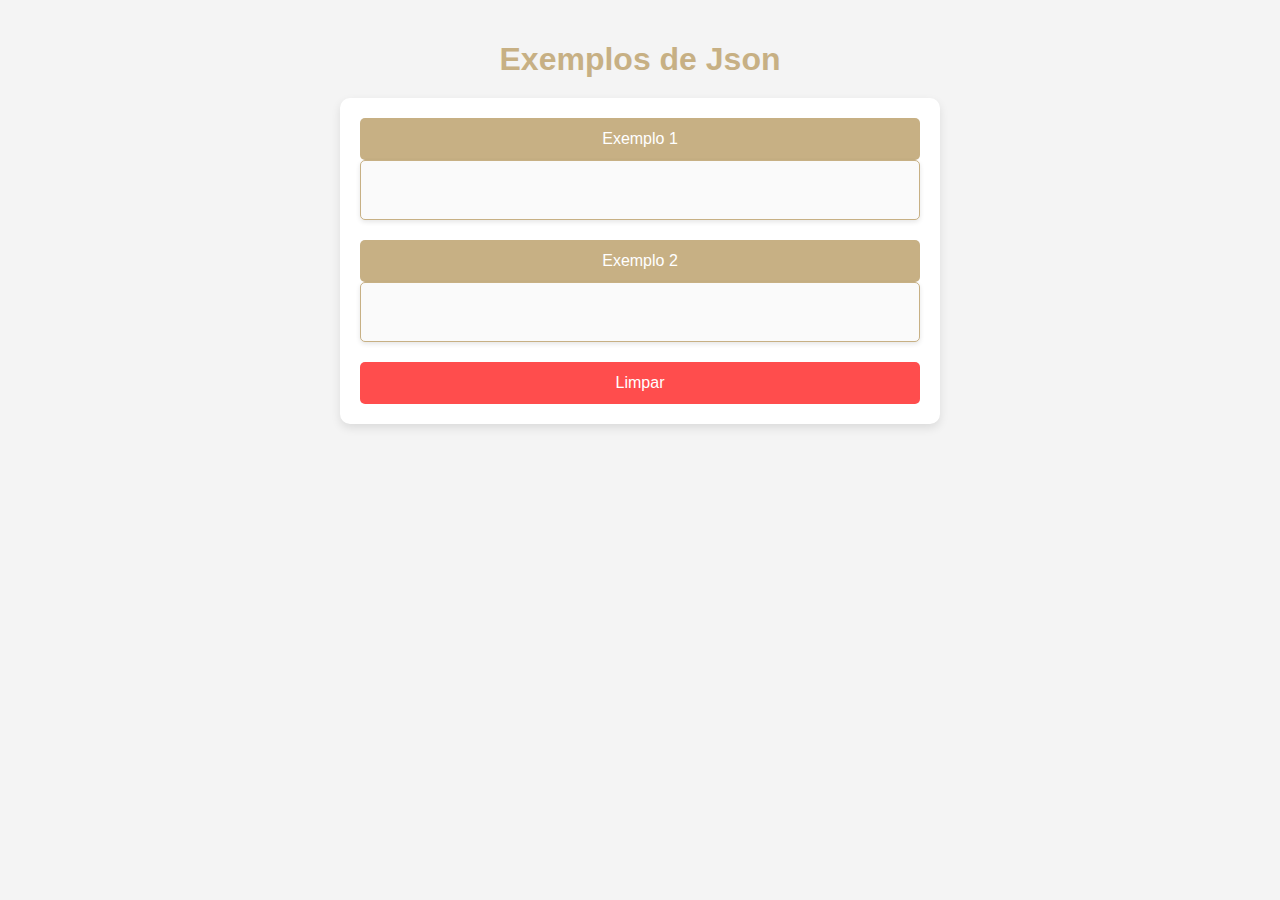
==== Aula-2/index.html @ 2ff20198 "aula-2 / exemplo 2" ====
<!DOCTYPE html>
<html lang="pt">
<head>
    <meta charset="UTF-8">
    <meta name="viewport" content="width=device-width, initial-scale=1.0">
    <meta http-equiv="X-UA-Compatible" content="ie=edge">
    <title>Aula 2</title>
    <link rel="stylesheet" href="./style.css">
    <link rel="icon" href="favicon.ico" type="image/x-icon">
    <script src="https://code.jquery.com/jquery-3.7.1.min.js" integrity="sha256-/JqT3SQfawRcv/BIHPThkBvs0OEvtFFmqPF/lYI/Cxo=" crossorigin="anonymous"></script>
    <script defer="defer" src="./script.js"></script>
</head>
<body>
    <h1>Exemplos de Json</h1>
    
    <div class="container">
        <div class="button-group">
            <input type="button" name="button1" id="button1" value="Exemplo 1">
            <div id="resultado1"></div>
        </div>

        <div class="button-group">
            <input type="button" name="button2" id="button2" value="Exemplo 2">
            <div id="resultado2"></div>
        </div>

        <input type="button" name="limpar" id="limpar" value="Limpar">
    </div>
</body>
</html>
---- Aula-2/style.css ----
* {
    box-sizing: border-box; 
}

body {
    font-family: 'Roboto', sans-serif; 
    background-color: #f4f4f4; 
    color: #333; 
    margin: 0;
    padding: 20px; 
}

h1 {
    text-align: center; 
    margin-bottom: 20px; 
    color: #C7B084; 
}

.container {
    max-width: 600px; 
    margin: 0 auto; 
    padding: 20px; 
    background-color: white; 
    border-radius: 10px; 
    box-shadow: 0 4px 10px rgba(0, 0, 0, 0.1);
}

.button-group {
    margin-bottom: 20px; 
}

input[type="button"] {
    background-color: #C7B084; 
    color: white; 
    border: none; 
    border-radius: 5px; 
    padding: 12px 20px; 
    cursor: pointer;
    font-size: 16px; 
    transition: background-color 0.3s, transform 0.2s; 
    display: block; 
    width: 100%; 
}

input[type="button"]:hover {
    background-color: #a88a6d; 
    transform: scale(1.05); 
}

#resultado1, #resultado2 {
    background-color: #fafafa; 
    border: 1px solid #C7B084; 
    border-radius: 5px; 
    padding: 15px; 
    min-height: 60px; 
    box-shadow: 0 2px 5px rgba(0, 0, 0, 0.1); 
    transition: background-color 0.3s;
}

#resultado1:hover, #resultado2:hover {
    background-color: #eaeaea;
}

/* Estilo para o botão Limpar */
#limpar {
    background-color: #ff4d4d; 
}

#limpar:hover {
    background-color: #ff1a1a; 
}
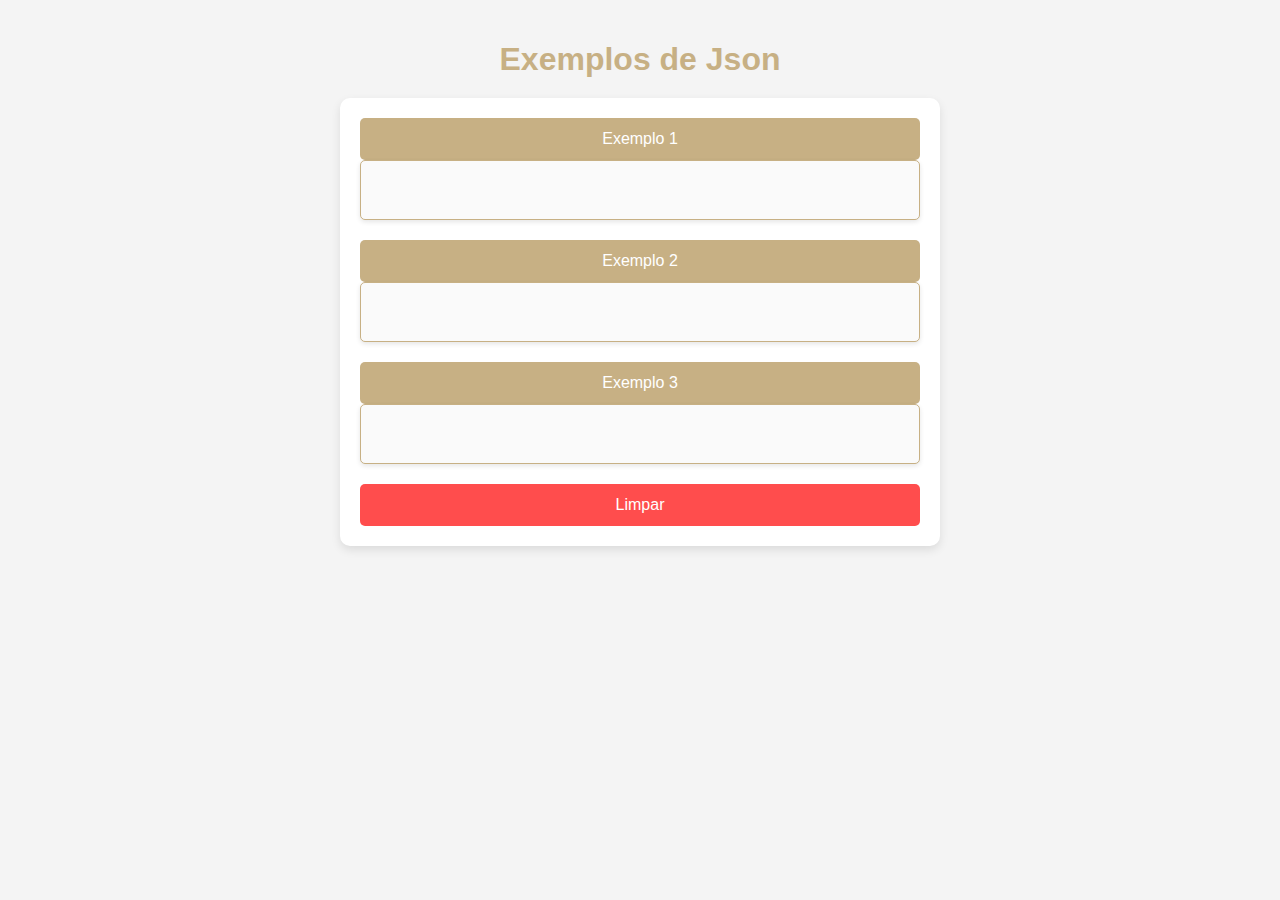
==== commit fab2ff14: "finish" ====
--- a/Aula-2/index.html
+++ b/Aula-2/index.html
@@ -24,6 +24,12 @@
             <div id="resultado2"></div>
         </div>
 
+        <div class="button-group">
+            <input type="button" name="button3" id="button3" value="Exemplo 3"> 
+            <div id="resultado3"></div>
+        </div>
+        
+
         <input type="button" name="limpar" id="limpar" value="Limpar">
     </div>
 </body>
--- a/Aula-2/style.css
+++ b/Aula-2/style.css
@@ -47,7 +47,7 @@
     transform: scale(1.05); 
 }
 
-#resultado1, #resultado2 {
+#resultado1, #resultado2, #resultado3 {
     background-color: #fafafa; 
     border: 1px solid #C7B084; 
     border-radius: 5px; 
